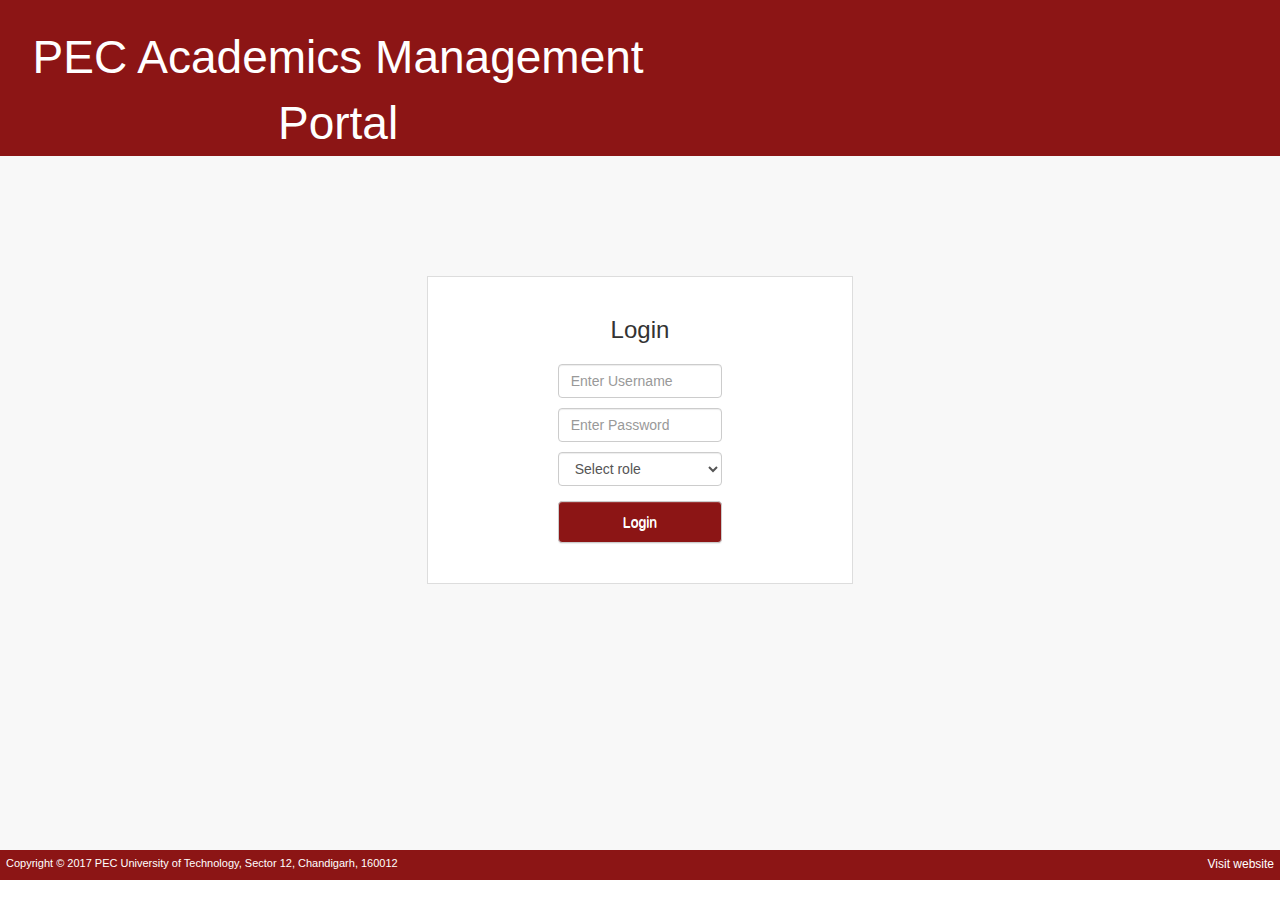
==== index.html @ 8a2c2324 "home final" ====
<!DOCTYPE html>

<html lang="en">

	<head>
		<meta charset="utf-8">
		<meta http-equiv="X-UA-Compatible" content="IE=edge">
		<meta name="viewport"	content="width=device-width, initial-scale=1">
		<title>PEC Academics Management Portal</title>

		<link href="css/bootstrap.min.css" rel="stylesheet">
		<link href="css/bootstrap-theme.min.css" rel="stylesheet">
		<link href="css/app.css" rel="stylesheet">
	</head>

	<body>

		<div id="wrapper" ng-app="pamp">
			<div class="header" ng-include=" 'partials/header.html' "></div>
			<div id="content-wrapper" ng-view></div>
			<div class="footer" ng-include=" 'partials/footer.html' "></div>
		</div>

		<script src="libs/jquery/jquery-1.12.4.min.js"></script>
		<script src="libs/bootstrap/bootstrap.min.js"></script>
		<script src="libs/angular/angular.min.js"></script>
		<script src="libs/angular/angular-route.min.js"></script>

		<script type="text/javascript" src="js/app.js"></script>

		<script type="text/javascript" src="js/controllers/adminCtrl.js"></script>
		<script type="text/javascript" src="js/controllers/homeCtrl.js"></script>
		<script type="text/javascript" src="js/controllers/studentCtrl.js"></script>
		<script type="text/javascript" src="js/controllers/teacherCtrl.js"></script>

	</body>

</html>
---- css/app.css ----
/************COMMON*****************/

.body{
    background:none repeat scroll 0 0 white;
    font-family: Helvetica, Arial, sans-serif;
    font-size: 13px;
    height:100% !important;
}

#wrapper{
    background:#fff;
    margin:0 auto;
    width:100%;
    overflow-x: hidden;
}

#content-wrapper{
    float:left;
    width:100%;
    height:100%;
    min-height:76vh;
    background-color: #f8f8f8;
    padding-bottom:10px;
}

.header{
    float: left;
    width: 100%;
    background: #8C1515;
}

.headerText{
    float: left;
    text-align: center;
    color: #fff;
    font-size: 46px;
    margin-top: 25px;
    margin-left: -29px;}

.headerLogo{
        float: left;
        text-align: center;
        margin-top: -45px;
        margin-bottom: -42px;
            margin-left: -15px;
}

.footer{
        bottom: 0px;
        position: sticky;
        float: left;
        width: 100%;
        background: #8C1515;
}

.copyrightText{
    float: left;
    color: #fff;
    font-size: 11px;
    padding: 6px;
}

.websiteLink{
    float: right;
    padding: 6px;
    font-size: 12px;
    color: #fff;
}


/************HOME*****************/

.home{
    height:76vh;
}

.loginContainer{
    border:1px solid #ddd;
    margin-top:120px;
        text-align: center;
        background: #fff;
        padding-left:60px;
        padding-right:60px;

}

.loginContainerHeading{
    float: left;
    width: 100%;
    padding: 10px;
    margin-top: 10px;}

.loginContainerHeadingText{
    font-size: 18px;
    line-height: 22px;
}

.loginContainerContent{
    padding-left: 70px;
    padding-right: 70px;
}

.form-group{
    margin-bottom: 10px;
}

.incorrect-credentials{
    font-size: 13px;
    background: none;
    border: none;
    margin-bottom: 10px;
    padding: 0px;
}

/************STUDENT*****************/

.credentialsContainer{
    margin-bottom: 15px;
    border-bottom: 1px solid #ddd;
    background: #fff;
    padding: 13px;
    float: left;
    width: 100%;
}

.credentialsTabField{
    padding: 2px;
}

.leftCredentialsContainer{
    float: left;
    font-size: 18px;
    margin-left: 100px;
}


.rightCredentialsContainer{
    float: right;
    font-size: 14px;
    margin-right: 100px;
}


.left{
    float: left;
    width: 70%;
}

.list-group-item-text {
     font-weight: 600;
     font-size:13px;
}

.list-group-item:first-child {
    padding-top: 15px;
    background: #f8f8f8;
    border-top-left-radius: 4px;
    border-top-right-radius: 4px;
}

.tabsContainer{
    float: left;
    width: 100%;
}

.tab-content {
    border-left: 1px solid #ddd;
    border-right: 1px solid #ddd;
    border-bottom: 1px solid #ddd;
    padding: 15px 15px;
    padding-top:20px;
    background: #fff;
    float: left;
    width:100%;
}


.studentDropdown{
    margin-bottom: 10px;
    margin-right:10px;
    float: left;
}

.btn-primary{
    background: #8C1515;
}
.btn-primary:hover{
    background: rgba(140, 21, 21, 0.70);
}
.btn-primary:focus{
    background: rgba(140, 21, 21, 0.70);
}
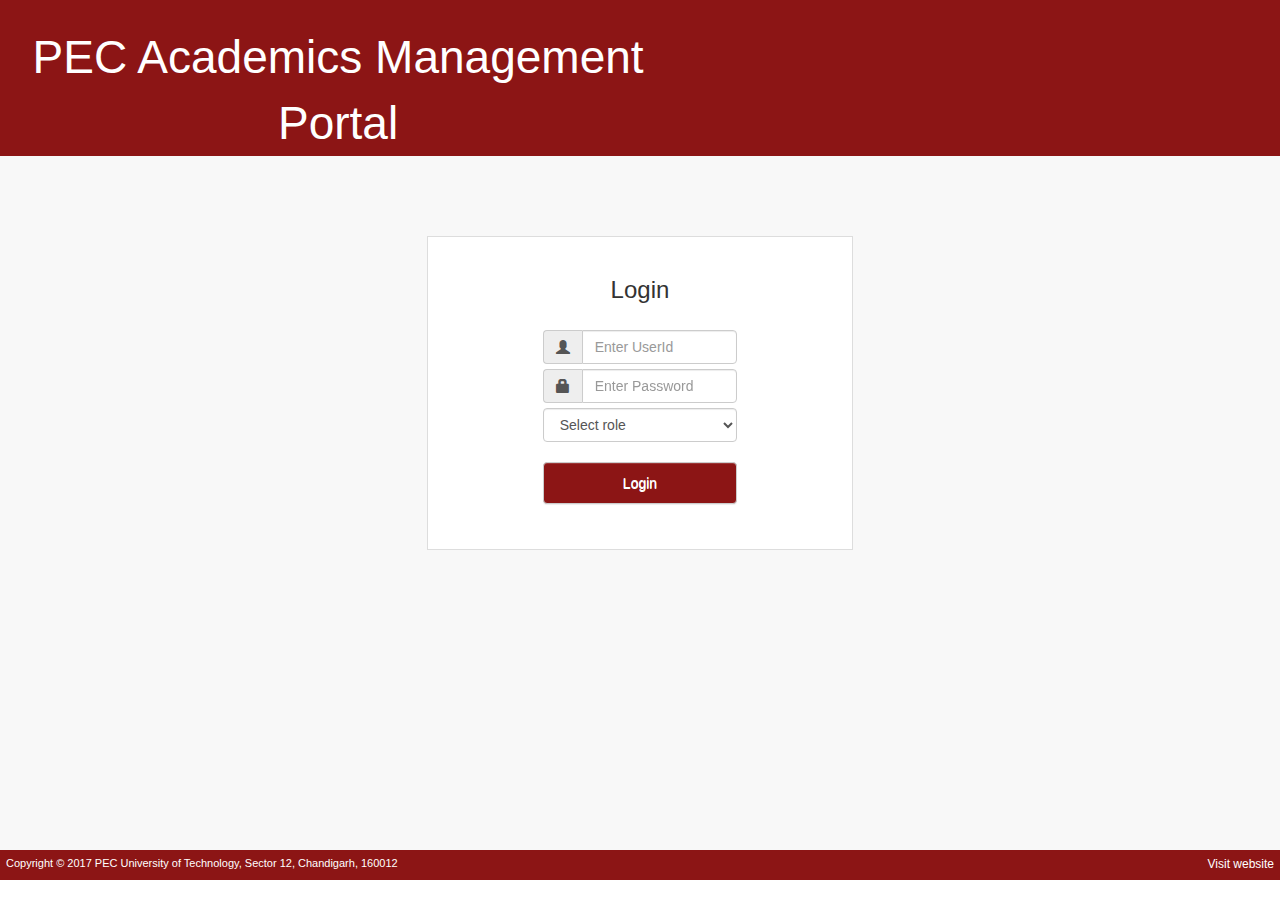
==== commit aa17cf14: "admin" ====
--- a/index.html
+++ b/index.html
@@ -28,6 +28,8 @@
 
 		<script type="text/javascript" src="js/app.js"></script>
 
+		<script type="text/javascript" src="js/Directives/Directives.js"></script>
+
 		<script type="text/javascript" src="js/controllers/adminCtrl.js"></script>
 		<script type="text/javascript" src="js/controllers/homeCtrl.js"></script>
 		<script type="text/javascript" src="js/controllers/studentCtrl.js"></script>
--- a/css/app.css
+++ b/css/app.css
@@ -35,7 +35,8 @@
     color: #fff;
     font-size: 46px;
     margin-top: 25px;
-    margin-left: -29px;}
+    margin-left: -29px;
+ }
 
 .headerLogo{
         float: left;
@@ -76,7 +77,7 @@
 
 .loginContainer{
     border:1px solid #ddd;
-    margin-top:120px;
+    margin-top:80px;
         text-align: center;
         background: #fff;
         padding-left:60px;
@@ -84,20 +85,22 @@
 
 }
 
-.loginContainerHeading{
+.loginContainerHeading {
     float: left;
     width: 100%;
     padding: 10px;
-    margin-top: 10px;}
+    margin-top: 10px;
+    margin-bottom: 6px;
+}
 
 .loginContainerHeadingText{
     font-size: 18px;
     line-height: 22px;
 }
 
-.loginContainerContent{
-    padding-left: 70px;
-    padding-right: 70px;
+.loginContainerContent {
+    padding-left: 55px;
+    padding-right: 55px;
 }
 
 .form-group{
@@ -110,6 +113,20 @@
     border: none;
     margin-bottom: 10px;
     padding: 0px;
+}
+
+.homeDropdown{
+    margin-top: -12px;
+    margin-bottom: 15px;
+}
+
+.input-group {
+     margin-bottom: 5px;
+}
+
+.homeDropdown {
+    margin-top: -20px;
+    margin-bottom: 15px;
 }
 
 /************STUDENT*****************/
@@ -179,6 +196,7 @@
     margin-bottom: 10px;
     margin-right:10px;
     float: left;
+
 }
 
 .btn-primary{
@@ -189,4 +207,76 @@
 }
 .btn-primary:focus{
     background: rgba(140, 21, 21, 0.70);
-}+}
+
+.no-records{
+    border: none;
+    padding: 9px;
+}
+
+
+.messageText{
+    float: left;
+    width: 100%;
+    margin-bottom: 10px;
+}
+
+/****************ADMIN**************/
+
+.add-row{
+    width: 100%;
+        margin-bottom: -5px;
+        margin-top: -3px;
+}
+
+.incomplete{
+    float: left;
+    font-size: 15px;
+    background: none;
+    border: none;
+    margin-left: -14px;
+    margin-bottom: -16px;
+}
+
+.edit-row{
+    width: 100%;
+    margin-bottom: -5px;
+    margin-top: -3px;
+}
+
+.table-checkbox{
+    text-align: center;
+    margin-bottom: -1px;
+    margin-top: 5px;
+    margin-left: 4px;
+}
+
+.assign {
+    float: left;
+    width: 100%;
+}
+
+
+.modalDropdown{
+    float: left;
+    margin: 0px 5px;
+}
+
+.modalDropdownList{
+    float: left;
+    width: 100%;
+}
+
+.modalButtonList{
+    float: left;
+    width: 100%;
+}
+
+.modalButton{
+    width: 15%;
+    float: left;
+    margin: 0px 10px;
+}
+
+
+
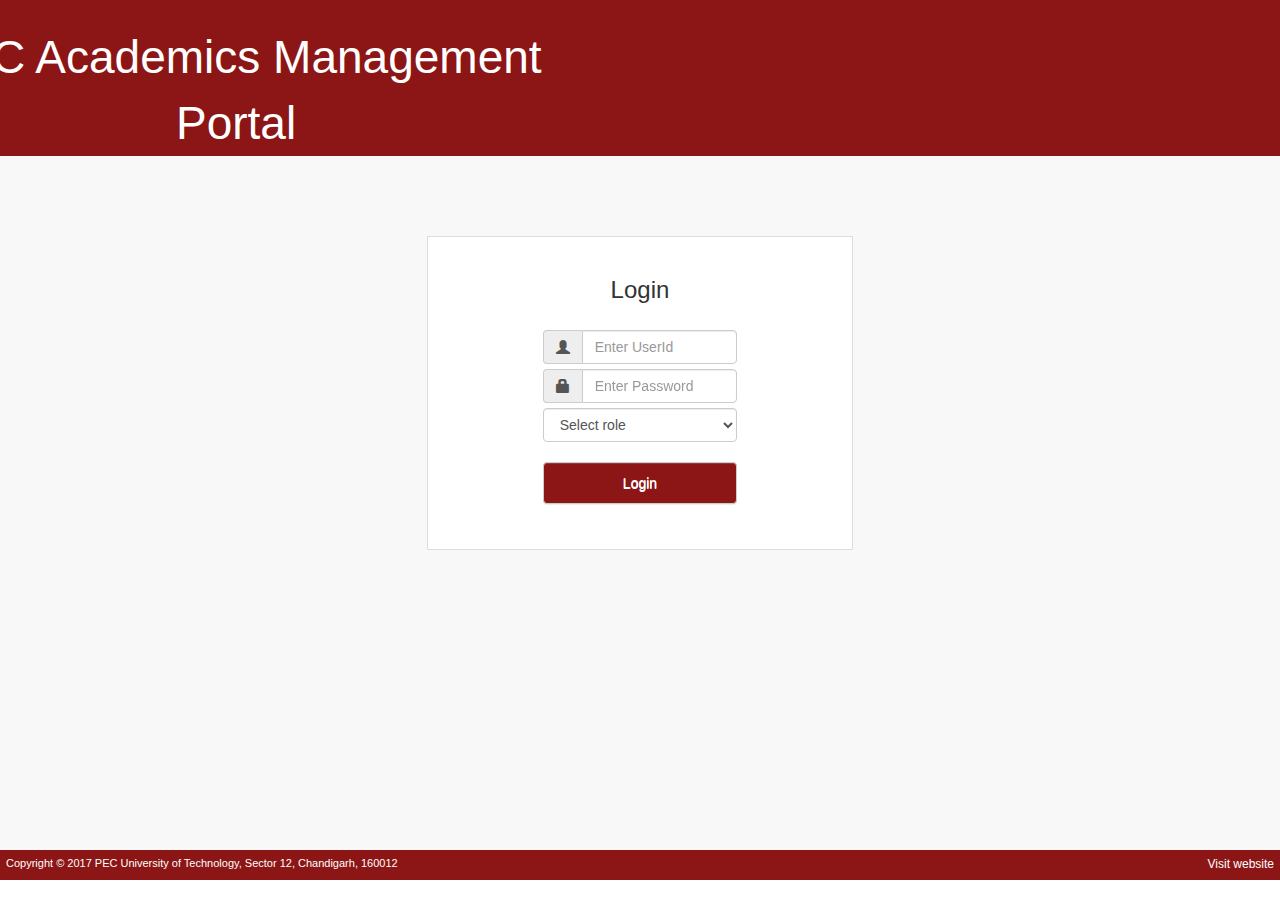
==== commit d45a6617: "moderator" ====
--- a/index.html
+++ b/index.html
@@ -34,6 +34,7 @@
 		<script type="text/javascript" src="js/controllers/homeCtrl.js"></script>
 		<script type="text/javascript" src="js/controllers/studentCtrl.js"></script>
 		<script type="text/javascript" src="js/controllers/teacherCtrl.js"></script>
+		<script type="text/javascript" src="js/controllers/moderatorCtrl.js"></script>
 
 	</body>
 
--- a/css/app.css
+++ b/css/app.css
@@ -35,7 +35,7 @@
     color: #fff;
     font-size: 46px;
     margin-top: 25px;
-    margin-left: -29px;
+    margin-left: -131px;
  }
 
 .headerLogo{
@@ -68,7 +68,18 @@
     color: #fff;
 }
 
-
+.gray{
+    background:#eee;
+}
+
+.table .form-control{
+    font-size:12.5px;
+    padding: 6px 6px;
+}
+
+.table tbody{
+    font-size:13px;
+}
 /************HOME*****************/
 
 .home{
@@ -246,9 +257,9 @@
 
 .table-checkbox{
     text-align: center;
-    margin-bottom: -1px;
-    margin-top: 5px;
-    margin-left: 4px;
+    margin-bottom: 0px;
+    margin-top: 0px;
+    margin-left: 7px;
 }
 
 .assign {
@@ -278,5 +289,13 @@
     margin: 0px 10px;
 }
 
-
-
+/****************TEACHER**************/
+
+.divider{
+    float: left;
+    width: 100%;
+    text-align: center;
+}
+
+
+
